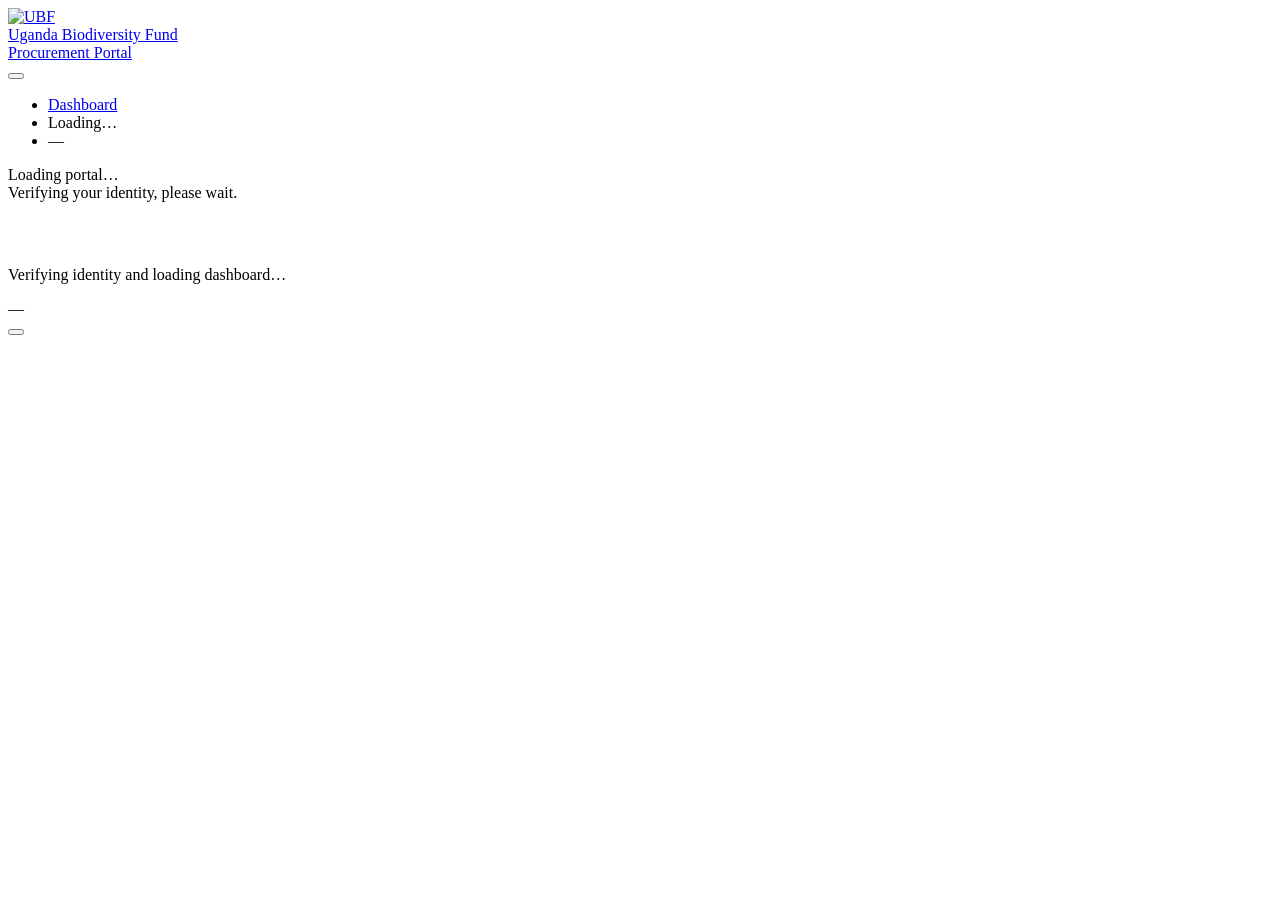
==== Index.html @ fa57467c "Add files via upload" ====
<!DOCTYPE html>
<html lang="en">
<head>
<meta charset="UTF-8">
<meta name="viewport" content="width=device-width,initial-scale=1">
<title>UBF Procurement Portal</title>
<?!= include("CSS"); ?>
</head>
<body>

<!-- NAVBAR -->
<nav class="navbar navbar-expand-lg ubf-navbar shadow-sm">
  <div class="container-fluid px-4">
    <a class="navbar-brand d-flex align-items-center gap-2" href="#">
      <img id="ubfLogoNav" src="" class="ubf-logo" alt="UBF">
      <div class="d-none d-md-block">
        <div class="ubf-brand-name">Uganda Biodiversity Fund</div>
        <div class="ubf-brand-tag">Procurement Portal</div>
      </div>
    </a>
    <button class="navbar-toggler border-0" type="button" data-bs-toggle="collapse" data-bs-target="#navC">
      <span class="navbar-toggler-icon"></span>
    </button>
    <div class="collapse navbar-collapse" id="navC">
      <ul class="navbar-nav ms-auto align-items-lg-center gap-lg-1">
        <li class="nav-item">
          <a class="nav-link ubf-nav-link active" href="#" onclick="showView('dashboard');return false;">
            <i class="bi bi-speedometer2 me-1"></i>Dashboard
          </a>
        </li>
        <li class="nav-item" id="newRequestTab" style="display:none">
          <a class="nav-link ubf-nav-link" href="#" onclick="showView('form');return false;">
            <i class="bi bi-plus-circle me-1"></i>New Request
          </a>
        </li>
        <li class="nav-item" id="historyTab" style="display:none">
          <a class="nav-link ubf-nav-link" href="#" onclick="showView('history');return false;">
            <i class="bi bi-clock-history me-1"></i>My History
          </a>
        </li>
        <li class="nav-item ms-lg-3">
          <span class="ubf-role-badge"><i class="bi bi-person-badge me-1"></i><span id="roleLabel">Loading…</span></span>
        </li>
        <li class="nav-item ms-lg-2">
          <span class="ubf-user-email"><i class="bi bi-person-circle me-1"></i><span id="emailLabel">—</span></span>
        </li>
        <li class="nav-item ms-lg-2" id="devToggleItem" style="display:none">
          <button class="btn btn-sm btn-warning fw-bold px-3" onclick="toggleDevPanel()" title="Dev Switcher (Ctrl+Shift+D)">
            <i class="bi bi-tools me-1"></i>Dev
          </button>
        </li>
      </ul>
    </div>
  </div>
</nav>

<!-- HERO -->
<div class="ubf-hero-strip">
  <div class="container-fluid px-4 py-2 d-flex align-items-center gap-3">
    <div class="ubf-hero-icon" id="heroIcon"><i class="bi bi-grid-3x3-gap-fill"></i></div>
    <div>
      <div class="ubf-hero-title" id="heroTitle">Loading portal…</div>
      <div class="ubf-hero-sub" id="heroSub">Verifying your identity, please wait.</div>
    </div>
  </div>
</div>

<!-- DEV PANEL -->
<div id="devPanel" style="display:none">
  <div class="ubf-dev-panel">
    <div class="d-flex align-items-center gap-2 mb-2">
      <i class="bi bi-tools text-warning fs-5"></i>
      <span class="fw-bold text-warning">Developer Mode — Role Switcher</span>
      <span class="badge bg-warning text-dark ms-1 small">Only you can see this</span>
      <button class="btn btn-sm btn-outline-light ms-auto" onclick="toggleDevPanel()"><i class="bi bi-x-lg"></i></button>
    </div>
    <p class="ubf-dev-desc mb-3">Preview any dashboard. Enable <strong>Show All Rows</strong> to bypass role filters and test all action buttons.</p>
    <div class="d-flex flex-wrap gap-2 align-items-center mb-2">
      <button class="btn ubf-dev-btn" id="devBtn_Admin" onclick="switchRole('Admin Officer')">
        <i class="bi bi-shield-check d-block fs-4 mb-1"></i>Admin Officer
        <small class="d-block opacity-75 mt-1" style="font-size:.67rem">s.abonyo@ugandabiodiversityfund.org</small>
      </button>
      <button class="btn ubf-dev-btn" id="devBtn_FAM" onclick="switchRole('FAM')">
        <i class="bi bi-cash-stack d-block fs-4 mb-1"></i>FAM
        <small class="d-block opacity-75 mt-1" style="font-size:.67rem">w.nabatanzi@ugandabiodiversityfund.org</small>
      </button>
      <button class="btn ubf-dev-btn" id="devBtn_ED" onclick="switchRole('ED')">
        <i class="bi bi-award-fill d-block fs-4 mb-1"></i>Executive Director
        <small class="d-block opacity-75 mt-1" style="font-size:.67rem">i.amani@ugandabiodiversityfund.org</small>
      </button>
      <button class="btn ubf-dev-btn" id="devBtn_Staff" onclick="switchRole('Staff')">
        <i class="bi bi-person-fill d-block fs-4 mb-1"></i>Staff
        <small class="d-block opacity-75 mt-1" style="font-size:.67rem">t.otieno / o.atuhaire / d.okullu…</small>
      </button>
      <button class="btn btn-sm btn-outline-light align-self-center px-3" onclick="switchRole('')">
        <i class="bi bi-arrow-counterclockwise me-1"></i>Reset to real role
      </button>
    </div>
    <div class="form-check form-switch mt-2">
      <input class="form-check-input" type="checkbox" id="devShowAll" onchange="toggleShowAll(this.checked)">
      <label class="form-check-label text-white fw-semibold" for="devShowAll">
        Show All Rows (bypass role filter — lets you test all action buttons)
      </label>
    </div>
    <div class="mt-2" style="font-size:.72rem;color:rgba(255,255,255,.4)">
      Shortcut: <kbd style="background:#333;color:#fff;padding:1px 5px;border-radius:3px">Ctrl+Shift+D</kbd>
    </div>
  </div>
</div>

<!-- MAIN -->
<div class="container-fluid px-4 py-4">
  <div id="roleDebugCard"></div>

  <div id="loadingSpinner" class="text-center py-5">
    <div class="spinner-border text-primary" style="width:3rem;height:3rem;"></div>
    <p class="mt-3 text-muted fw-semibold" id="loadingMsg">Verifying identity and loading dashboard…</p>
    <p class="text-muted small" id="loadingHint" style="display:none">
      Still loading — ensure deployment is set to <strong>"Execute as: User accessing the web app"</strong>.
    </p>
  </div>

  <div id="dashboardView" class="d-none"><?!= include("Dashboard"); ?></div>
  <div id="formView" class="d-none"><?!= include("Form"); ?></div>
  <div id="historyView" class="d-none"><div id="historyTableContainer"></div></div>

  <div class="toast-container position-fixed bottom-0 end-0 p-3" style="z-index:9999">
    <div id="appToast" class="toast align-items-center border-0" role="alert">
      <div class="d-flex">
        <div class="toast-body fw-semibold" id="toastMsg">—</div>
        <button type="button" class="btn-close btn-close-white me-2 m-auto" data-bs-dismiss="toast"></button>
      </div>
    </div>
  </div>
</div>

<?!= include("JavaScript"); ?>
</body>
</html>
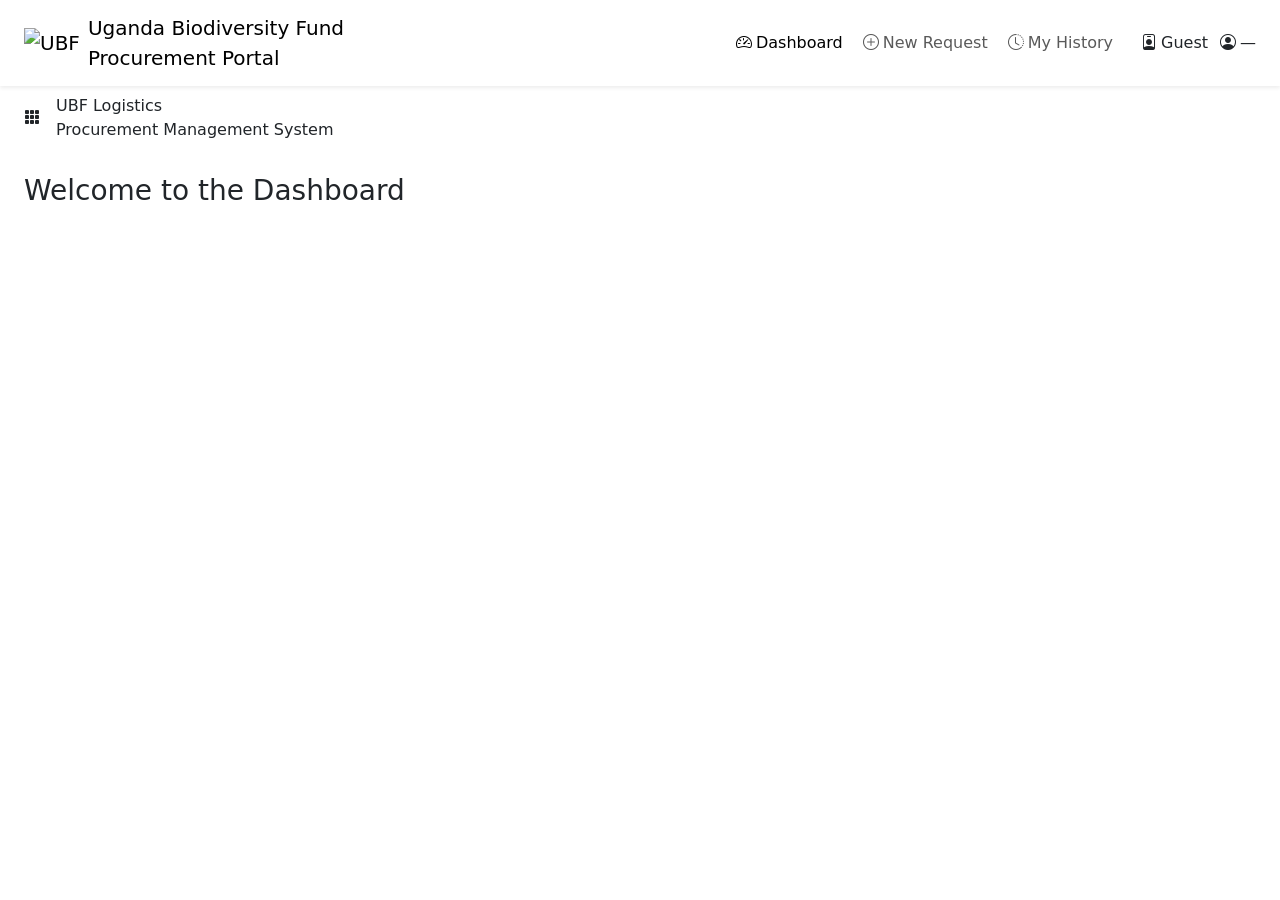
==== commit 8a720bda: "Update Index.html" ====
--- a/Index.html
+++ b/Index.html
@@ -1,10 +1,16 @@
 <!DOCTYPE html>
 <html lang="en">
 <head>
-<meta charset="UTF-8">
-<meta name="viewport" content="width=device-width,initial-scale=1">
-<title>UBF Procurement Portal</title>
-<?!= include("CSS"); ?>
+  <meta charset="UTF-8">
+  <meta name="viewport" content="width=device-width,initial-scale=1">
+  <title>UBF Procurement Portal</title>
+  
+  <!-- BOOTSTRAP & ICONS (Required for your layout) -->
+  <link href="https://cdn.jsdelivr.net/npm/bootstrap@5.3.0/dist/css/bootstrap.min.css" rel="stylesheet">
+  <link rel="stylesheet" href="https://cdn.jsdelivr.net/npm/bootstrap-icons@1.10.0/font/bootstrap-icons.css">
+  
+  <!-- YOUR CUSTOM CSS (We will create style.css next) -->
+  <link rel="stylesheet" href="style.css">
 </head>
 <body>
 
@@ -12,7 +18,7 @@
 <nav class="navbar navbar-expand-lg ubf-navbar shadow-sm">
   <div class="container-fluid px-4">
     <a class="navbar-brand d-flex align-items-center gap-2" href="#">
-      <img id="ubfLogoNav" src="" class="ubf-logo" alt="UBF">
+      <img id="ubfLogoNav" src="logo.png" class="ubf-logo" alt="UBF">
       <div class="d-none d-md-block">
         <div class="ubf-brand-name">Uganda Biodiversity Fund</div>
         <div class="ubf-brand-tag">Procurement Portal</div>
@@ -28,26 +34,21 @@
             <i class="bi bi-speedometer2 me-1"></i>Dashboard
           </a>
         </li>
-        <li class="nav-item" id="newRequestTab" style="display:none">
+        <li class="nav-item" id="newRequestTab" style="display:block"> <!-- Set to block for testing -->
           <a class="nav-link ubf-nav-link" href="#" onclick="showView('form');return false;">
             <i class="bi bi-plus-circle me-1"></i>New Request
           </a>
         </li>
-        <li class="nav-item" id="historyTab" style="display:none">
+        <li class="nav-item" id="historyTab" style="display:block"> <!-- Set to block for testing -->
           <a class="nav-link ubf-nav-link" href="#" onclick="showView('history');return false;">
             <i class="bi bi-clock-history me-1"></i>My History
           </a>
         </li>
         <li class="nav-item ms-lg-3">
-          <span class="ubf-role-badge"><i class="bi bi-person-badge me-1"></i><span id="roleLabel">Loading…</span></span>
+          <span class="ubf-role-badge"><i class="bi bi-person-badge me-1"></i><span id="roleLabel">Guest</span></span>
         </li>
         <li class="nav-item ms-lg-2">
           <span class="ubf-user-email"><i class="bi bi-person-circle me-1"></i><span id="emailLabel">—</span></span>
-        </li>
-        <li class="nav-item ms-lg-2" id="devToggleItem" style="display:none">
-          <button class="btn btn-sm btn-warning fw-bold px-3" onclick="toggleDevPanel()" title="Dev Switcher (Ctrl+Shift+D)">
-            <i class="bi bi-tools me-1"></i>Dev
-          </button>
         </li>
       </ul>
     </div>
@@ -59,71 +60,36 @@
   <div class="container-fluid px-4 py-2 d-flex align-items-center gap-3">
     <div class="ubf-hero-icon" id="heroIcon"><i class="bi bi-grid-3x3-gap-fill"></i></div>
     <div>
-      <div class="ubf-hero-title" id="heroTitle">Loading portal…</div>
-      <div class="ubf-hero-sub" id="heroSub">Verifying your identity, please wait.</div>
+      <div class="ubf-hero-title" id="heroTitle">UBF Logistics</div>
+      <div class="ubf-hero-sub" id="heroSub">Procurement Management System</div>
     </div>
   </div>
 </div>
 
-<!-- DEV PANEL -->
-<div id="devPanel" style="display:none">
-  <div class="ubf-dev-panel">
-    <div class="d-flex align-items-center gap-2 mb-2">
-      <i class="bi bi-tools text-warning fs-5"></i>
-      <span class="fw-bold text-warning">Developer Mode — Role Switcher</span>
-      <span class="badge bg-warning text-dark ms-1 small">Only you can see this</span>
-      <button class="btn btn-sm btn-outline-light ms-auto" onclick="toggleDevPanel()"><i class="bi bi-x-lg"></i></button>
-    </div>
-    <p class="ubf-dev-desc mb-3">Preview any dashboard. Enable <strong>Show All Rows</strong> to bypass role filters and test all action buttons.</p>
-    <div class="d-flex flex-wrap gap-2 align-items-center mb-2">
-      <button class="btn ubf-dev-btn" id="devBtn_Admin" onclick="switchRole('Admin Officer')">
-        <i class="bi bi-shield-check d-block fs-4 mb-1"></i>Admin Officer
-        <small class="d-block opacity-75 mt-1" style="font-size:.67rem">s.abonyo@ugandabiodiversityfund.org</small>
-      </button>
-      <button class="btn ubf-dev-btn" id="devBtn_FAM" onclick="switchRole('FAM')">
-        <i class="bi bi-cash-stack d-block fs-4 mb-1"></i>FAM
-        <small class="d-block opacity-75 mt-1" style="font-size:.67rem">w.nabatanzi@ugandabiodiversityfund.org</small>
-      </button>
-      <button class="btn ubf-dev-btn" id="devBtn_ED" onclick="switchRole('ED')">
-        <i class="bi bi-award-fill d-block fs-4 mb-1"></i>Executive Director
-        <small class="d-block opacity-75 mt-1" style="font-size:.67rem">i.amani@ugandabiodiversityfund.org</small>
-      </button>
-      <button class="btn ubf-dev-btn" id="devBtn_Staff" onclick="switchRole('Staff')">
-        <i class="bi bi-person-fill d-block fs-4 mb-1"></i>Staff
-        <small class="d-block opacity-75 mt-1" style="font-size:.67rem">t.otieno / o.atuhaire / d.okullu…</small>
-      </button>
-      <button class="btn btn-sm btn-outline-light align-self-center px-3" onclick="switchRole('')">
-        <i class="bi bi-arrow-counterclockwise me-1"></i>Reset to real role
-      </button>
-    </div>
-    <div class="form-check form-switch mt-2">
-      <input class="form-check-input" type="checkbox" id="devShowAll" onchange="toggleShowAll(this.checked)">
-      <label class="form-check-label text-white fw-semibold" for="devShowAll">
-        Show All Rows (bypass role filter — lets you test all action buttons)
-      </label>
-    </div>
-    <div class="mt-2" style="font-size:.72rem;color:rgba(255,255,255,.4)">
-      Shortcut: <kbd style="background:#333;color:#fff;padding:1px 5px;border-radius:3px">Ctrl+Shift+D</kbd>
-    </div>
-  </div>
-</div>
-
-<!-- MAIN -->
+<!-- MAIN CONTENT AREA -->
 <div class="container-fluid px-4 py-4">
-  <div id="roleDebugCard"></div>
-
-  <div id="loadingSpinner" class="text-center py-5">
+  
+  <div id="loadingSpinner" class="text-center py-5 d-none">
     <div class="spinner-border text-primary" style="width:3rem;height:3rem;"></div>
-    <p class="mt-3 text-muted fw-semibold" id="loadingMsg">Verifying identity and loading dashboard…</p>
-    <p class="text-muted small" id="loadingHint" style="display:none">
-      Still loading — ensure deployment is set to <strong>"Execute as: User accessing the web app"</strong>.
-    </p>
+    <p class="mt-3 text-muted fw-semibold">Processing...</p>
   </div>
 
-  <div id="dashboardView" class="d-none"><?!= include("Dashboard"); ?></div>
-  <div id="formView" class="d-none"><?!= include("Form"); ?></div>
-  <div id="historyView" class="d-none"><div id="historyTableContainer"></div></div>
+  <!-- These sections will be filled by our scripts later -->
+  <div id="dashboardView" class="view-section">
+    <!-- Dashboard content will go here -->
+    <h3>Welcome to the Dashboard</h3>
+  </div>
 
+  <div id="formView" class="view-section d-none">
+    <!-- Form content will go here -->
+    <h3>New Procurement Request</h3>
+  </div>
+
+  <div id="historyView" class="view-section d-none">
+    <div id="historyTableContainer"></div>
+  </div>
+
+  <!-- NOTIFICATIONS -->
   <div class="toast-container position-fixed bottom-0 end-0 p-3" style="z-index:9999">
     <div id="appToast" class="toast align-items-center border-0" role="alert">
       <div class="d-flex">
@@ -134,6 +100,11 @@
   </div>
 </div>
 
-<?!= include("JavaScript"); ?>
+<!-- BOOTSTRAP JS -->
+<script src="https://cdn.jsdelivr.net/npm/bootstrap@5.3.0/dist/js/bootstrap.bundle.min.js"></script>
+
+<!-- YOUR CUSTOM JS (We will create script.js later) -->
+<script src="script.js"></script>
+
 </body>
 </html>
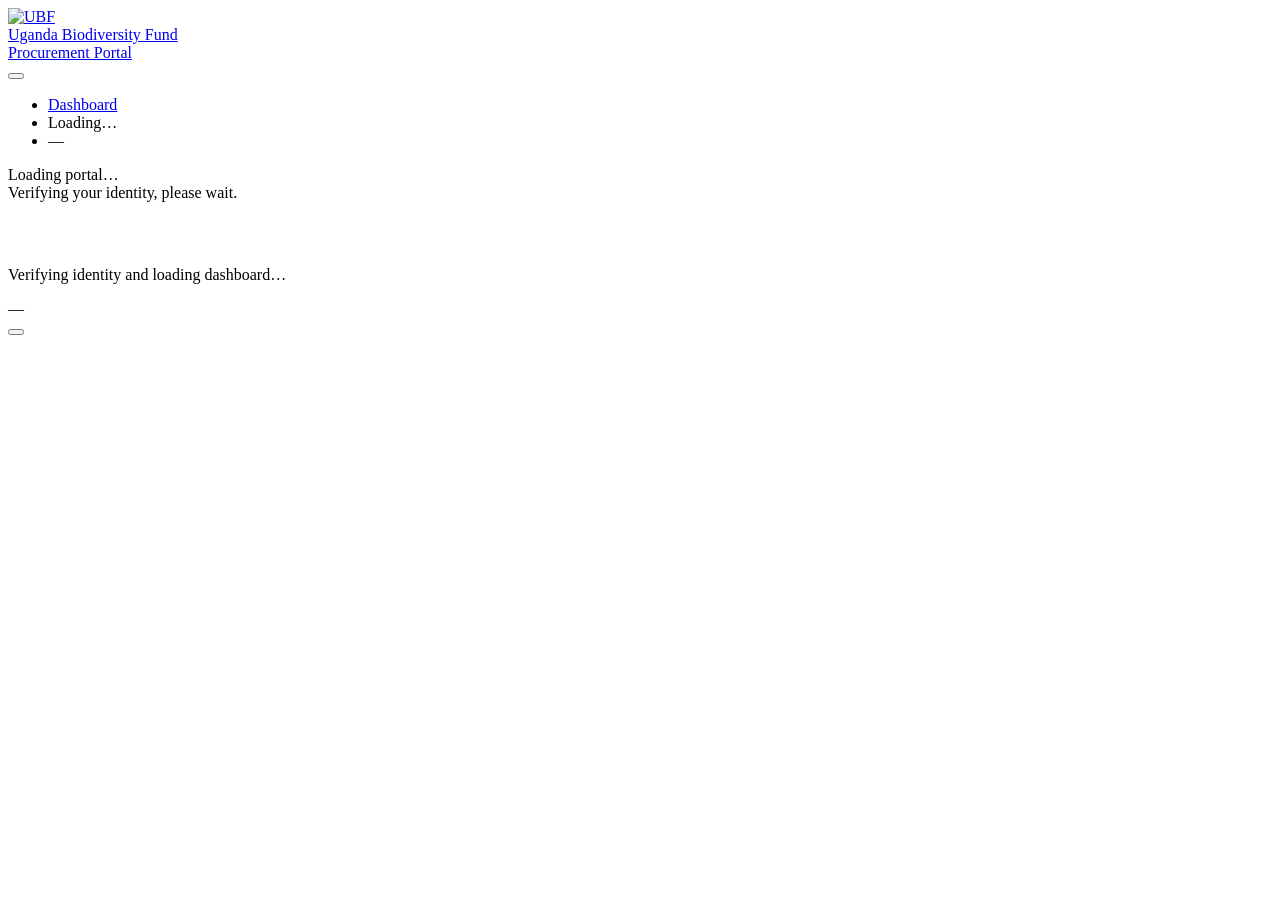
==== commit 1489bb19: "Add files via upload" ====
--- a/Index.html
+++ b/Index.html
@@ -1,16 +1,10 @@
 <!DOCTYPE html>
 <html lang="en">
 <head>
-  <meta charset="UTF-8">
-  <meta name="viewport" content="width=device-width,initial-scale=1">
-  <title>UBF Procurement Portal</title>
-  
-  <!-- BOOTSTRAP & ICONS (Required for your layout) -->
-  <link href="https://cdn.jsdelivr.net/npm/bootstrap@5.3.0/dist/css/bootstrap.min.css" rel="stylesheet">
-  <link rel="stylesheet" href="https://cdn.jsdelivr.net/npm/bootstrap-icons@1.10.0/font/bootstrap-icons.css">
-  
-  <!-- YOUR CUSTOM CSS (We will create style.css next) -->
-  <link rel="stylesheet" href="style.css">
+<meta charset="UTF-8">
+<meta name="viewport" content="width=device-width,initial-scale=1">
+<title>UBF Procurement Portal</title>
+<?!= include("CSS"); ?>
 </head>
 <body>
 
@@ -18,7 +12,7 @@
 <nav class="navbar navbar-expand-lg ubf-navbar shadow-sm">
   <div class="container-fluid px-4">
     <a class="navbar-brand d-flex align-items-center gap-2" href="#">
-      <img id="ubfLogoNav" src="logo.png" class="ubf-logo" alt="UBF">
+      <img id="ubfLogoNav" src="" class="ubf-logo" alt="UBF">
       <div class="d-none d-md-block">
         <div class="ubf-brand-name">Uganda Biodiversity Fund</div>
         <div class="ubf-brand-tag">Procurement Portal</div>
@@ -34,21 +28,26 @@
             <i class="bi bi-speedometer2 me-1"></i>Dashboard
           </a>
         </li>
-        <li class="nav-item" id="newRequestTab" style="display:block"> <!-- Set to block for testing -->
+        <li class="nav-item" id="newRequestTab" style="display:none">
           <a class="nav-link ubf-nav-link" href="#" onclick="showView('form');return false;">
             <i class="bi bi-plus-circle me-1"></i>New Request
           </a>
         </li>
-        <li class="nav-item" id="historyTab" style="display:block"> <!-- Set to block for testing -->
+        <li class="nav-item" id="historyTab" style="display:none">
           <a class="nav-link ubf-nav-link" href="#" onclick="showView('history');return false;">
             <i class="bi bi-clock-history me-1"></i>My History
           </a>
         </li>
         <li class="nav-item ms-lg-3">
-          <span class="ubf-role-badge"><i class="bi bi-person-badge me-1"></i><span id="roleLabel">Guest</span></span>
+          <span class="ubf-role-badge"><i class="bi bi-person-badge me-1"></i><span id="roleLabel">Loading…</span></span>
         </li>
         <li class="nav-item ms-lg-2">
           <span class="ubf-user-email"><i class="bi bi-person-circle me-1"></i><span id="emailLabel">—</span></span>
+        </li>
+        <li class="nav-item ms-lg-2" id="devToggleItem" style="display:none">
+          <button class="btn btn-sm btn-warning fw-bold px-3" onclick="toggleDevPanel()" title="Dev Switcher (Ctrl+Shift+D)">
+            <i class="bi bi-tools me-1"></i>Dev
+          </button>
         </li>
       </ul>
     </div>
@@ -60,36 +59,71 @@
   <div class="container-fluid px-4 py-2 d-flex align-items-center gap-3">
     <div class="ubf-hero-icon" id="heroIcon"><i class="bi bi-grid-3x3-gap-fill"></i></div>
     <div>
-      <div class="ubf-hero-title" id="heroTitle">UBF Logistics</div>
-      <div class="ubf-hero-sub" id="heroSub">Procurement Management System</div>
+      <div class="ubf-hero-title" id="heroTitle">Loading portal…</div>
+      <div class="ubf-hero-sub" id="heroSub">Verifying your identity, please wait.</div>
     </div>
   </div>
 </div>
 
-<!-- MAIN CONTENT AREA -->
+<!-- DEV PANEL -->
+<div id="devPanel" style="display:none">
+  <div class="ubf-dev-panel">
+    <div class="d-flex align-items-center gap-2 mb-2">
+      <i class="bi bi-tools text-warning fs-5"></i>
+      <span class="fw-bold text-warning">Developer Mode — Role Switcher</span>
+      <span class="badge bg-warning text-dark ms-1 small">Only you can see this</span>
+      <button class="btn btn-sm btn-outline-light ms-auto" onclick="toggleDevPanel()"><i class="bi bi-x-lg"></i></button>
+    </div>
+    <p class="ubf-dev-desc mb-3">Preview any dashboard. Enable <strong>Show All Rows</strong> to bypass role filters and test all action buttons.</p>
+    <div class="d-flex flex-wrap gap-2 align-items-center mb-2">
+      <button class="btn ubf-dev-btn" id="devBtn_Admin" onclick="switchRole('Admin Officer')">
+        <i class="bi bi-shield-check d-block fs-4 mb-1"></i>Admin Officer
+        <small class="d-block opacity-75 mt-1" style="font-size:.67rem">s.abonyo@ugandabiodiversityfund.org</small>
+      </button>
+      <button class="btn ubf-dev-btn" id="devBtn_FAM" onclick="switchRole('FAM')">
+        <i class="bi bi-cash-stack d-block fs-4 mb-1"></i>FAM
+        <small class="d-block opacity-75 mt-1" style="font-size:.67rem">w.nabatanzi@ugandabiodiversityfund.org</small>
+      </button>
+      <button class="btn ubf-dev-btn" id="devBtn_ED" onclick="switchRole('ED')">
+        <i class="bi bi-award-fill d-block fs-4 mb-1"></i>Executive Director
+        <small class="d-block opacity-75 mt-1" style="font-size:.67rem">i.amani@ugandabiodiversityfund.org</small>
+      </button>
+      <button class="btn ubf-dev-btn" id="devBtn_Staff" onclick="switchRole('Staff')">
+        <i class="bi bi-person-fill d-block fs-4 mb-1"></i>Staff
+        <small class="d-block opacity-75 mt-1" style="font-size:.67rem">t.otieno / o.atuhaire / d.okullu…</small>
+      </button>
+      <button class="btn btn-sm btn-outline-light align-self-center px-3" onclick="switchRole('')">
+        <i class="bi bi-arrow-counterclockwise me-1"></i>Reset to real role
+      </button>
+    </div>
+    <div class="form-check form-switch mt-2">
+      <input class="form-check-input" type="checkbox" id="devShowAll" onchange="toggleShowAll(this.checked)">
+      <label class="form-check-label text-white fw-semibold" for="devShowAll">
+        Show All Rows (bypass role filter — lets you test all action buttons)
+      </label>
+    </div>
+    <div class="mt-2" style="font-size:.72rem;color:rgba(255,255,255,.4)">
+      Shortcut: <kbd style="background:#333;color:#fff;padding:1px 5px;border-radius:3px">Ctrl+Shift+D</kbd>
+    </div>
+  </div>
+</div>
+
+<!-- MAIN -->
 <div class="container-fluid px-4 py-4">
-  
-  <div id="loadingSpinner" class="text-center py-5 d-none">
+  <div id="roleDebugCard"></div>
+
+  <div id="loadingSpinner" class="text-center py-5">
     <div class="spinner-border text-primary" style="width:3rem;height:3rem;"></div>
-    <p class="mt-3 text-muted fw-semibold">Processing...</p>
+    <p class="mt-3 text-muted fw-semibold" id="loadingMsg">Verifying identity and loading dashboard…</p>
+    <p class="text-muted small" id="loadingHint" style="display:none">
+      Still loading — ensure deployment is set to <strong>"Execute as: User accessing the web app"</strong>.
+    </p>
   </div>
 
-  <!-- These sections will be filled by our scripts later -->
-  <div id="dashboardView" class="view-section">
-    <!-- Dashboard content will go here -->
-    <h3>Welcome to the Dashboard</h3>
-  </div>
+  <div id="dashboardView" class="d-none"><?!= include("Dashboard"); ?></div>
+  <div id="formView" class="d-none"><?!= include("Form"); ?></div>
+  <div id="historyView" class="d-none"><div id="historyTableContainer"></div></div>
 
-  <div id="formView" class="view-section d-none">
-    <!-- Form content will go here -->
-    <h3>New Procurement Request</h3>
-  </div>
-
-  <div id="historyView" class="view-section d-none">
-    <div id="historyTableContainer"></div>
-  </div>
-
-  <!-- NOTIFICATIONS -->
   <div class="toast-container position-fixed bottom-0 end-0 p-3" style="z-index:9999">
     <div id="appToast" class="toast align-items-center border-0" role="alert">
       <div class="d-flex">
@@ -100,11 +134,6 @@
   </div>
 </div>
 
-<!-- BOOTSTRAP JS -->
-<script src="https://cdn.jsdelivr.net/npm/bootstrap@5.3.0/dist/js/bootstrap.bundle.min.js"></script>
-
-<!-- YOUR CUSTOM JS (We will create script.js later) -->
-<script src="script.js"></script>
-
+<?!= include("JavaScript"); ?>
 </body>
 </html>
